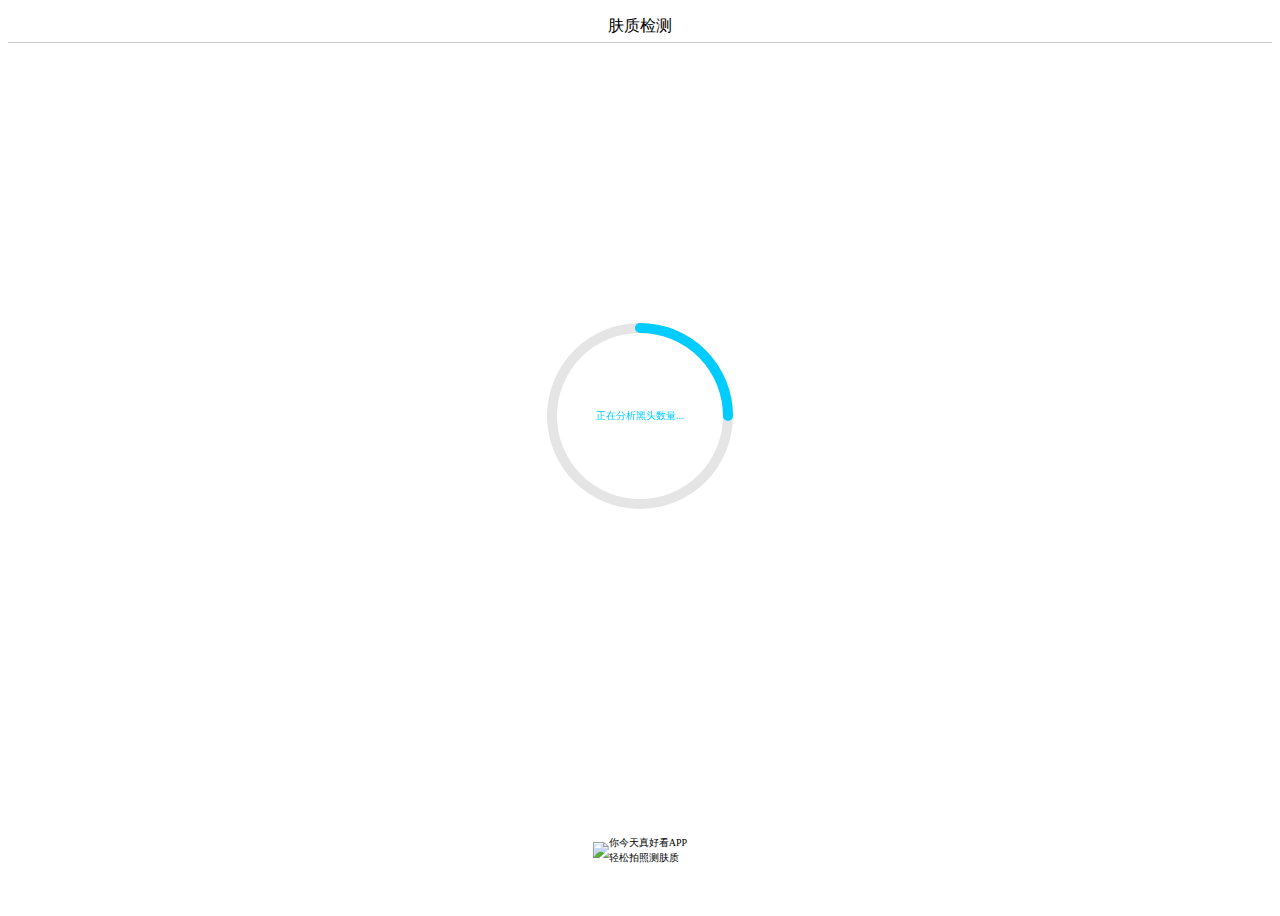
==== canvas.html @ b364a119 "canvas" ====
<!DOCTYPE html>
<html lang="en">
<head>
  <meta charset="UTF-8">
  <meta name="viewport" content="width=device-width, initial-scale=1.0">
  <meta http-equiv="X-UA-Compatible" content="ie=edge">
  <link rel="stylesheet" href="index.css">
  <title>Document</title>
</head>
<body>
  <div id="header">
    <p>肤质检测</p>
  </div>
  <div id="content">
    <canvas id="canvas" height="200" width="200" style="background: #fff;"></canvas>
  </div>
  <div id="footer">
    <div class="image">
      <img src="http://oy0zn7gpi.bkt.clouddn.com/icon.jpg" alt="icon">
    </div>
    <div class="content">
      <p>你今天真好看APP</p>
      <p>轻松拍照测肤质</p>
    </div>
  </div>
  <script>
    //画灰色外环
function drawRing() {
	var canvas=document.getElementById("canvas");
	var ctx=canvas.getContext("2d");
	ctx.beginPath();
	ctx.arc(100,100,88,1.5*Math.PI,3.5*Math.PI,false);
	ctx.lineWidth=10 ;
	ctx.lineCap='round';
	ctx.strokeStyle='rgba(0,0,0,0.1)'
	ctx.stroke();
}

//通过data值的改变可以来控制进度
var data=25;
var percent=data/100*2*Math.PI;
//画进度环
function drawPercent(){
	var canvas=document.getElementById("canvas");
	var ctx=canvas.getContext("2d");
	ctx.beginPath();
	ctx.arc(100,100,88,1.5*Math.PI,1.5*Math.PI+percent,false);
	ctx.lineWidth=10 ;
	ctx.lineCap='round';
	ctx.strokeStyle = 'rgba(0,204,255,1)';
	ctx.stroke();

  //填充文字
  ctx.fillStyle = '#0cf';  
  ctx.textAlign = 'center';    
  ctx.textBaseline = 'middle';    
  ctx.moveTo(100, 100);
  ctx.fillText('正在分析黑头数量...', 100, 100);
}
drawRing();	
drawPercent();
  </script>
</body>
</html>




<!DOCTYPE html>
<html>
<head>
	<title></title>
	<meta charset="utf-8">
</head>
<body>
  
</body>
<script type="text/javascript">
---- index.css ----
html,body {
  height: 100%;
}
#header {
  text-align: center;
  height: 50px
}
#header > p{
  padding-bottom: 5px;
  border-bottom: 1px solid #ccc;
}

#content {
  position: relative;
  display:flex;
  justify-content: center;    
  align-items:center;
  width: 100%;
  height: calc(100% - 150px);
  padding-bottom: 50px;
  box-sizing: border-box;
}
.circle-wrapper{
  width: 200px;   
  height: 200px;   
  margin: 50px auto;   
  position: relative;
  border-radius: 50%;
  border-top: 10px solid #0cf;
  border-left: 10px solid #ccc;
  border-right: 10px solid #ccc;
  border-bottom: 10px solid #ccc;
  -webkit-transform: rotate(45deg);
  display:flex;
  justify-content: center;    
  align-items:center;
}

.circle-wrapper span {
  text-align: center;
  width: 160px;
  overflow: hidden;
  white-space: nowrap; 
  text-overflow: ellipsis;
  -webkit-transform: rotate(-45deg);
  color: #0cf
}

#footer {
  position: absolute;
  bottom: 0;
  left: 50%;
  transform: translate(-50%);
  height: 100px;
  text-align: center;
  display:flex;
  justify-content: center;    
  align-items:center;
  font-size: 0;
}
.image {
  display: inline-block;
}
.image > img {
  width: 40px;
  height: 40px;
}
.content {
  display: inline-block;
  font-size: 10px;
  text-align: left
}
.content > p{
  margin: 0;
  padding: 0;
  height: 15px;
  line-height: 15px;
}
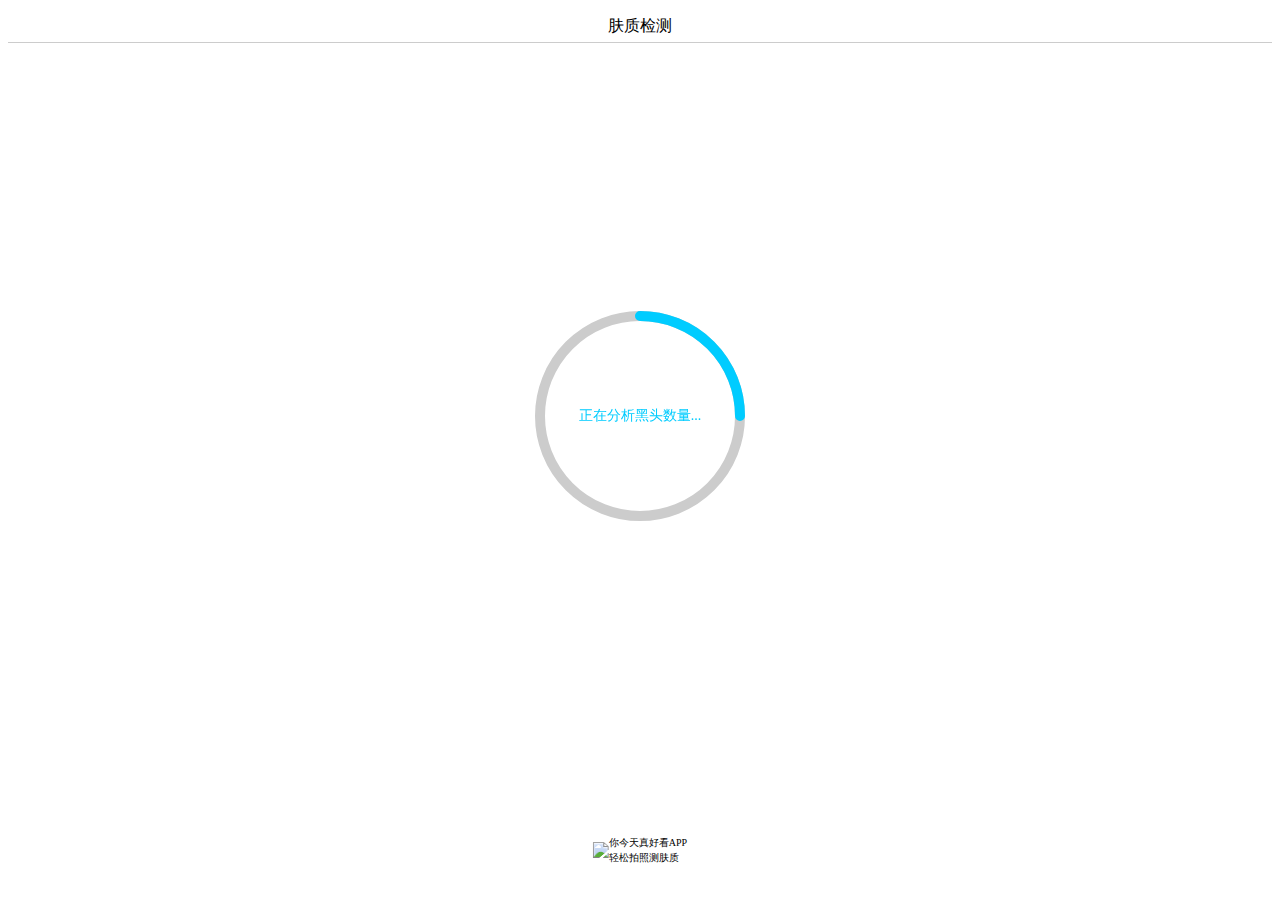
==== commit 98e91685: "canvas 修改" ====
--- a/canvas.html
+++ b/canvas.html
@@ -4,7 +4,7 @@
   <meta charset="UTF-8">
   <meta name="viewport" content="width=device-width, initial-scale=1.0">
   <meta http-equiv="X-UA-Compatible" content="ie=edge">
-  <link rel="stylesheet" href="index.css">
+  <link rel="stylesheet" href="./canvas.css">
   <title>Document</title>
 </head>
 <body>
@@ -12,7 +12,7 @@
     <p>肤质检测</p>
   </div>
   <div id="content">
-    <canvas id="canvas" height="200" width="200" style="background: #fff;"></canvas>
+    <canvas id="canvas" height="220" width="220" style="background: #fff;"></canvas>
   </div>
   <div id="footer">
     <div class="image">
@@ -29,51 +29,37 @@
 	var canvas=document.getElementById("canvas");
 	var ctx=canvas.getContext("2d");
 	ctx.beginPath();
-	ctx.arc(100,100,88,1.5*Math.PI,3.5*Math.PI,false);
+	ctx.arc(110,110,100,1.5*Math.PI,3.5*Math.PI,false);
 	ctx.lineWidth=10 ;
 	ctx.lineCap='round';
-	ctx.strokeStyle='rgba(0,0,0,0.1)'
+	ctx.strokeStyle='rgb(204,204,204)'
 	ctx.stroke();
 }
 
 //通过data值的改变可以来控制进度
-var data=25;
-var percent=data/100*2*Math.PI;
+var data=27.5;
+var percent=data/110*2*Math.PI;
 //画进度环
 function drawPercent(){
 	var canvas=document.getElementById("canvas");
 	var ctx=canvas.getContext("2d");
 	ctx.beginPath();
-	ctx.arc(100,100,88,1.5*Math.PI,1.5*Math.PI+percent,false);
+	ctx.arc(110,110,100,1.5*Math.PI,1.5*Math.PI+percent,false);
 	ctx.lineWidth=10 ;
 	ctx.lineCap='round';
-	ctx.strokeStyle = 'rgba(0,204,255,1)';
+	ctx.strokeStyle = 'rgb(0,204,255)';
 	ctx.stroke();
 
   //填充文字
   ctx.fillStyle = '#0cf';  
   ctx.textAlign = 'center';    
-  ctx.textBaseline = 'middle';    
-  ctx.moveTo(100, 100);
-  ctx.fillText('正在分析黑头数量...', 100, 100);
+  ctx.textBaseline = 'middle';
+  ctx.font = '14px serif';  
+  ctx.moveTo(110, 110);
+  ctx.fillText('正在分析黑头数量...', 110, 110);
 }
 drawRing();	
 drawPercent();
-  </script>
+</script>
 </body>
 </html>
-
-
-
-
-<!DOCTYPE html>
-<html>
-<head>
-	<title></title>
-	<meta charset="utf-8">
-</head>
-<body>
-  
-</body>
-<script type="text/javascript">
-
--- a/canvas.css
+++ b/canvas.css
@@ -0,0 +1,53 @@
+html,body {
+  height: 100%;
+}
+#header {
+  text-align: center;
+  height: 50px
+}
+#header > p{
+  padding-bottom: 5px;
+  border-bottom: 1px solid #ccc;
+}
+
+#content {
+  position: relative;
+  display:flex;
+  justify-content: center;    
+  align-items:center;
+  width: 100%;
+  height: calc(100% - 150px);
+  padding-bottom: 50px;
+  box-sizing: border-box;
+}
+
+#footer {
+  position: absolute;
+  bottom: 0;
+  left: 50%;
+  transform: translate(-50%);
+  height: 100px;
+  text-align: center;
+  display:flex;
+  justify-content: center;    
+  align-items:center;
+  font-size: 0;
+}
+.image {
+  display: inline-block;
+}
+.image > img {
+  width: 40px;
+  height: 40px;
+}
+.content {
+  display: inline-block;
+  font-size: 10px;
+  text-align: left
+}
+.content > p{
+  margin: 0;
+  padding: 0;
+  height: 15px;
+  line-height: 15px;
+}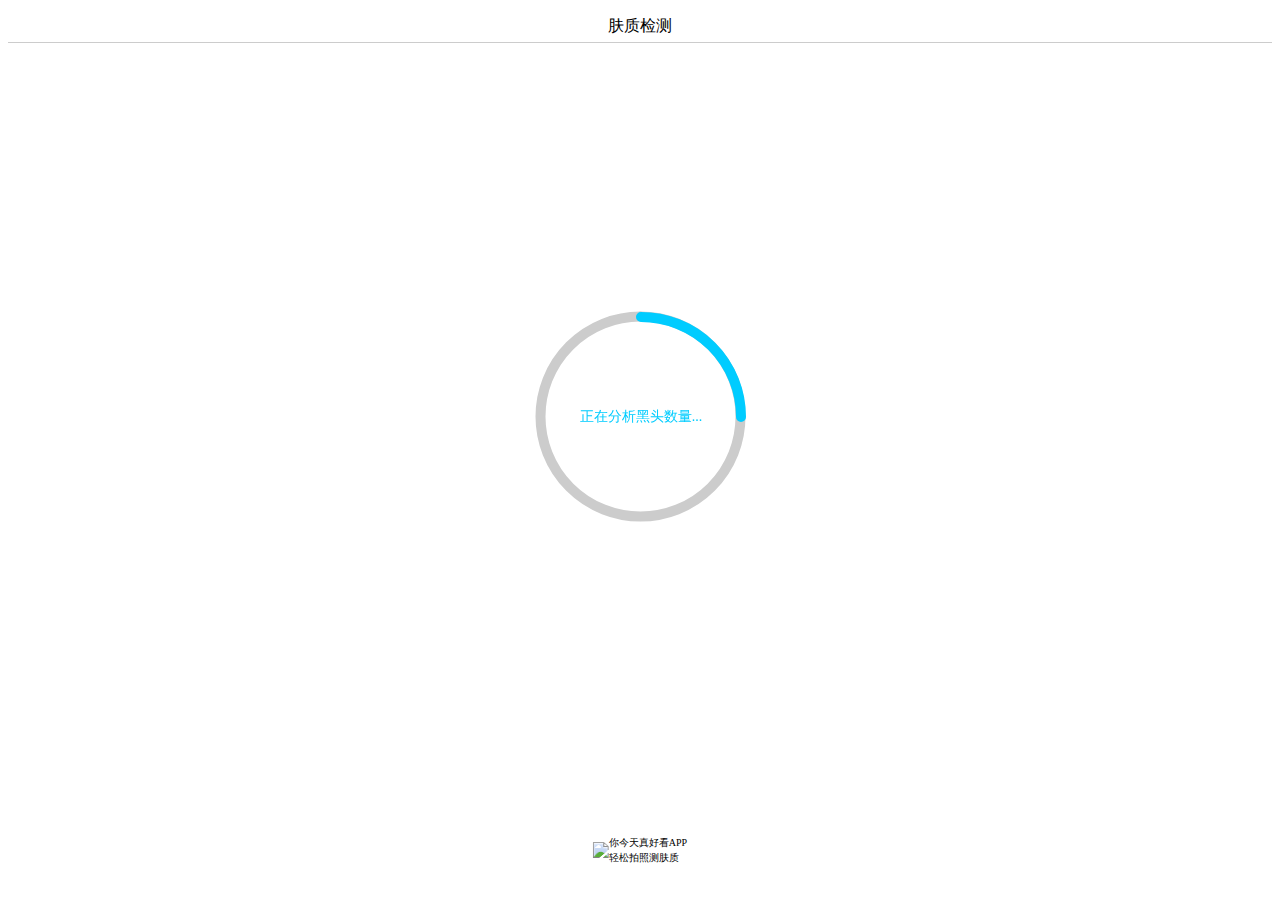
==== commit 65f3670b: "解决　canvas　模糊" ====
--- a/canvas.html
+++ b/canvas.html
@@ -28,6 +28,7 @@
 function drawRing() {
 	var canvas=document.getElementById("canvas");
 	var ctx=canvas.getContext("2d");
+  ctx.translate(0.5,0.5)
 	ctx.beginPath();
 	ctx.arc(110,110,100,1.5*Math.PI,3.5*Math.PI,false);
 	ctx.lineWidth=10 ;
@@ -43,6 +44,7 @@
 function drawPercent(){
 	var canvas=document.getElementById("canvas");
 	var ctx=canvas.getContext("2d");
+  ctx.translate(0.5,0.5)
 	ctx.beginPath();
 	ctx.arc(110,110,100,1.5*Math.PI,1.5*Math.PI+percent,false);
 	ctx.lineWidth=10 ;
